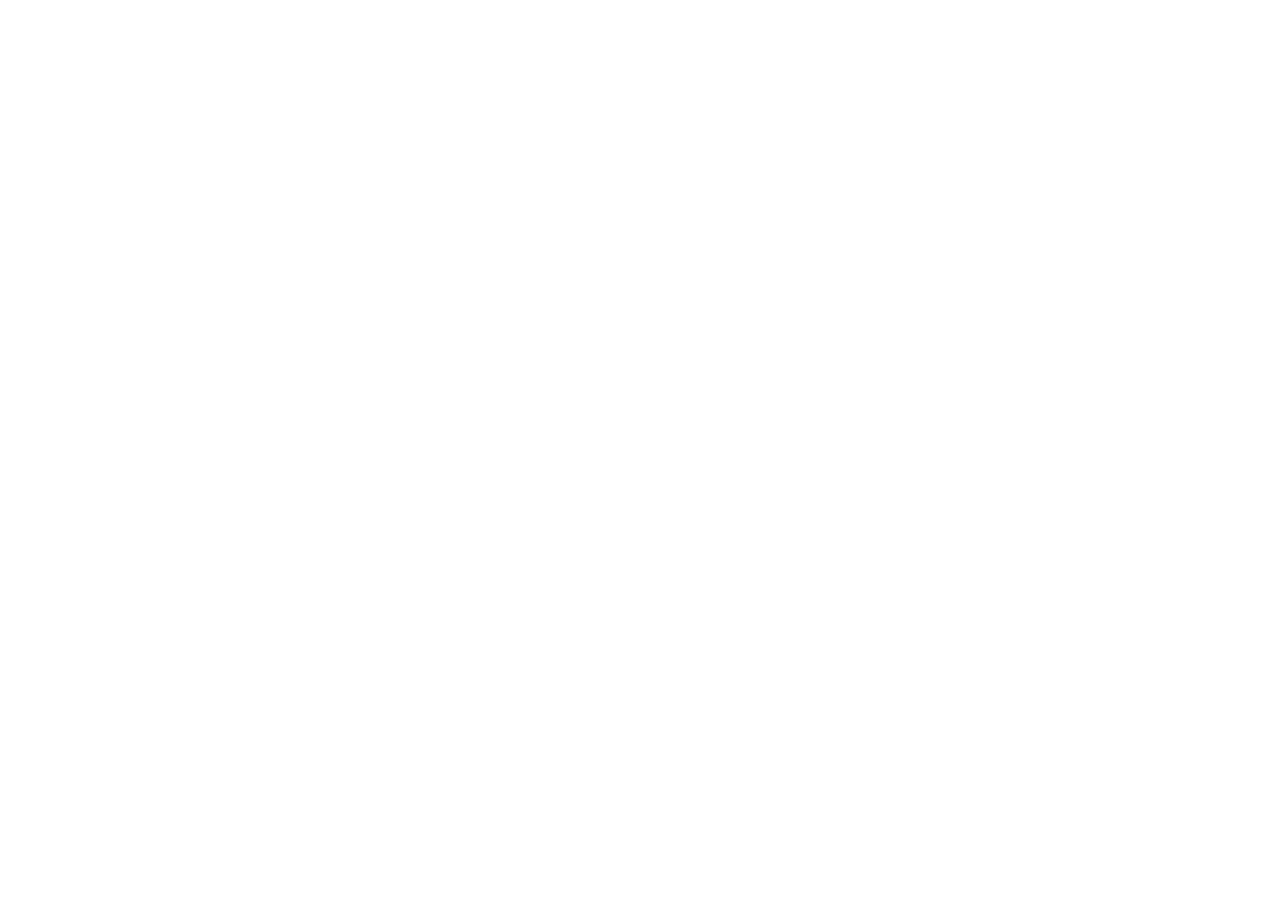
==== src/main/webapp/WEB-INF/views/post/index.html @ 585b1cb3 "view added for login and registration" ====
<!DOCTYPE html>
<html lang="en"
      xmlns:th="http://www.thymeleaf.org"
      xmlns:layout="http://www.ultraq.net.nz/thymeleaf/layout"
      layout:decorate="~{layouts/layout :: layout(vCenter='true', currentPage='user')}">
<head>
    <title>Posts | Agency App</title>
</head>
<body>
<div class="add-control-bank form-page"
     layout:fragment="content">

</div>
</body>
</html>
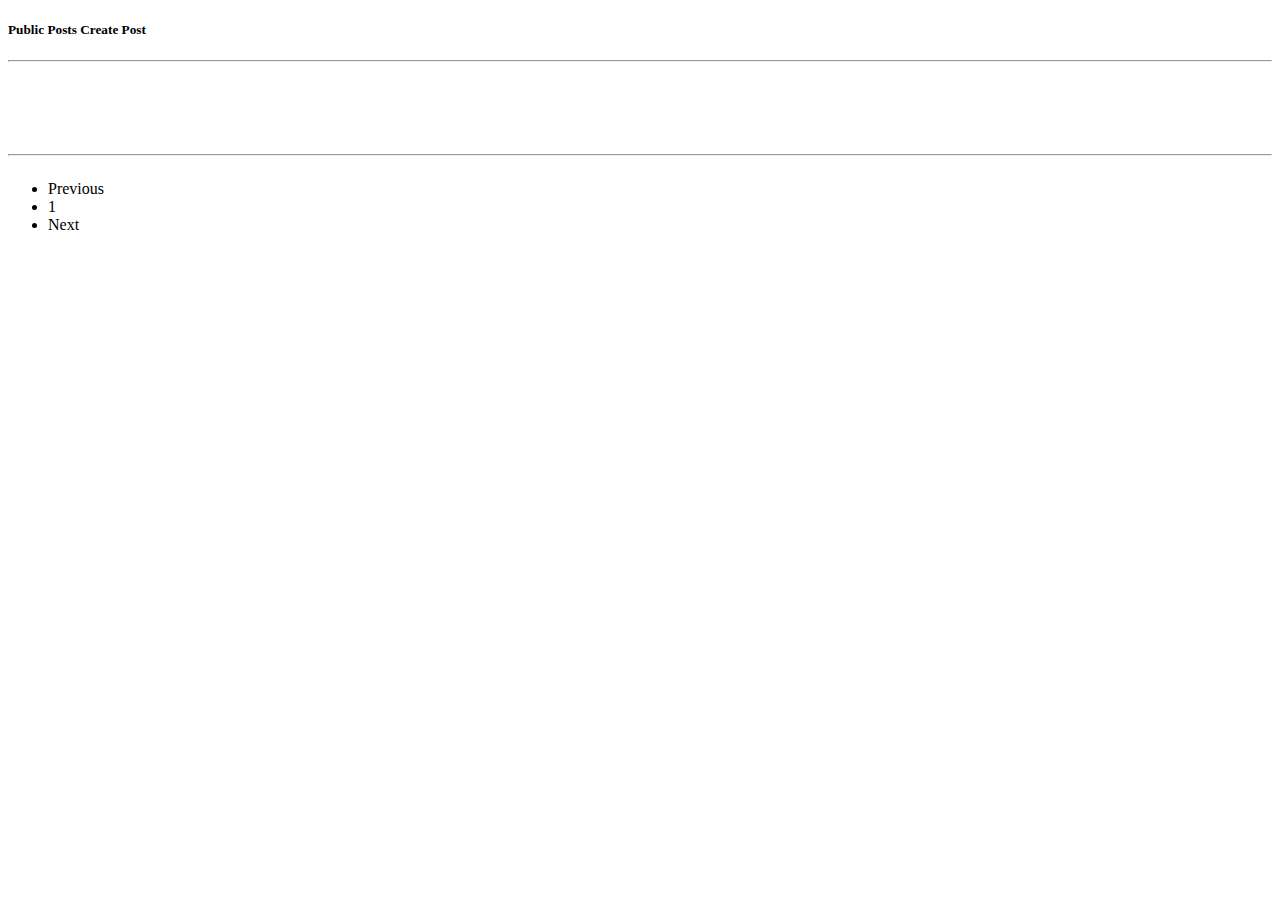
==== commit 67285052: "pagination refactored" ====
--- a/src/main/webapp/WEB-INF/views/post/index.html
+++ b/src/main/webapp/WEB-INF/views/post/index.html
@@ -1,14 +1,108 @@
-<!DOCTYPE html>
-<html lang="en"
+<!Doctype html>
+<html class="no-js" lang=""
+      xmlns:layout="http://www.ultraq.net.nz/thymeleaf/layout"
+      xmlns:sec="http://www.w3.org/1999/xhtml"
       xmlns:th="http://www.thymeleaf.org"
-      xmlns:layout="http://www.ultraq.net.nz/thymeleaf/layout"
-      layout:decorate="~{layouts/layout :: layout(vCenter='true', currentPage='user')}">
+      layout:decorate="~{layouts/layout :: layout(vCenter='no', currentPage='post')}">
 <head>
+    <meta charset="utf-8">
+    <meta http-equiv="x-ua-compatible" content="ie=edge">
     <title>Posts | Agency App</title>
 </head>
 <body>
-<div class="add-control-bank form-page"
+
+<div class="control-banks"
      layout:fragment="content">
+
+    <div class="card mt-md-5 mt-3 mb-4 box-shadow-1">
+        <div class="card-body">
+            <h5 class="mb-4">Public Posts
+                <a sec:authorize="isAuthenticated()"
+                   th:href="@{post/create'}"
+                   class="btn main-btn float-right">Create Post</a>
+            </h5>
+            <hr>
+            <div class="table-responsive">
+                <table class="table table-bordered basic-table Post-config-table">
+
+                    <tr th:each="Post,index:${posts}">
+                        <div class="blog-post">
+
+                            <div class="container">
+                                <div class="row">
+                                    <div class="col-xs-4">
+                                        <img th:src="@{/static/img/status.png}">
+                                    </div>
+                                    <div class="col-xs-2" style="width:5px">
+                                    </div>
+                                    <div class="col-xs-4">
+                                        <h4 class="blog-post-title" th:text="${Post.status}"></h4>
+                                    </div>
+                                </div>
+                            </div>
+
+                            <p class="blog-post-meta"th:text="${Post.postAt}"></p>
+                            <div class="container">
+                                <div class="row">
+                                    <div class="col-xs-4">
+                                        <img th:src="@{/static/img/user.png}">
+                                    </div>
+                                    <div class="col-xs-2" style="width:5px">
+                                    </div>
+                                    <div class="col-xs-4">
+                                        <a class="blog-post-title" th:text="${Post.postBy}"></a>
+                                    </div>
+                                </div>
+                            </div>
+
+
+                            <div class="container">
+                                <div class="row">
+                                    <div class="col-xs-4">
+                                        <img th:src="@{/static/img/location.png}">
+                                    </div>
+                                    <div class="col-xs-2" style="width:5px">
+                                    </div>
+                                    <div class="col-xs-4">
+                                        <a class="blog-post-title" th:text="${Post.location}"></a>
+                                    </div>
+                                </div>
+                            </div>
+
+                            <hr>
+                        </div>
+                    </tr>
+                    </tbody>
+                </table>
+            </div>
+
+            <div class="col-12 pt-3 pr-0" th:if="${posts.totalElements > posts.pageable.pageSize}">
+                <nav>
+                    <ul class="pagination justify-content-end">
+                        <li class="page-item "
+                            th:classappend="(${posts.pageable.pageNumber <= 0})? 'disabled' : ''">
+                            <a class="page-link"
+                               th:href="@{${'post' + '?page='} + ${posts.pageable.pageNumber - 1} + ${'&size=' + posts.pageable.pageSize}}"
+                               tabindex="-1" aria-disabled="true">Previous</a>
+                        </li>
+                        <li class="page-item "
+                            th:each="i:${#numbers.sequence(0, posts.totalPages - 1)}"
+                            th:classappend="(${i == posts.pageable.pageNumber})? 'active' : ''">
+                            <a class="page-link"
+                               th:href="@{${'post' + '?page='} + ${i} + ${'&size=' + posts.pageable.pageSize}}"
+                               th:text="${i + 1}">1</a>
+                        </li>
+                        <li class="page-item"
+                            th:classappend="(${posts.pageable.pageNumber >= posts.totalPages - 1})? 'disabled' : ''">
+                            <a class="page-link"
+                               th:href="@{${'post' + '?page='} + ${posts.pageable.pageNumber + 1} + ${'&size=' + posts.pageable.pageSize}}"
+                            >Next</a>
+                        </li>
+                    </ul>
+                </nav>
+            </div>
+        </div>
+    </div>
 
 </div>
 </body>
